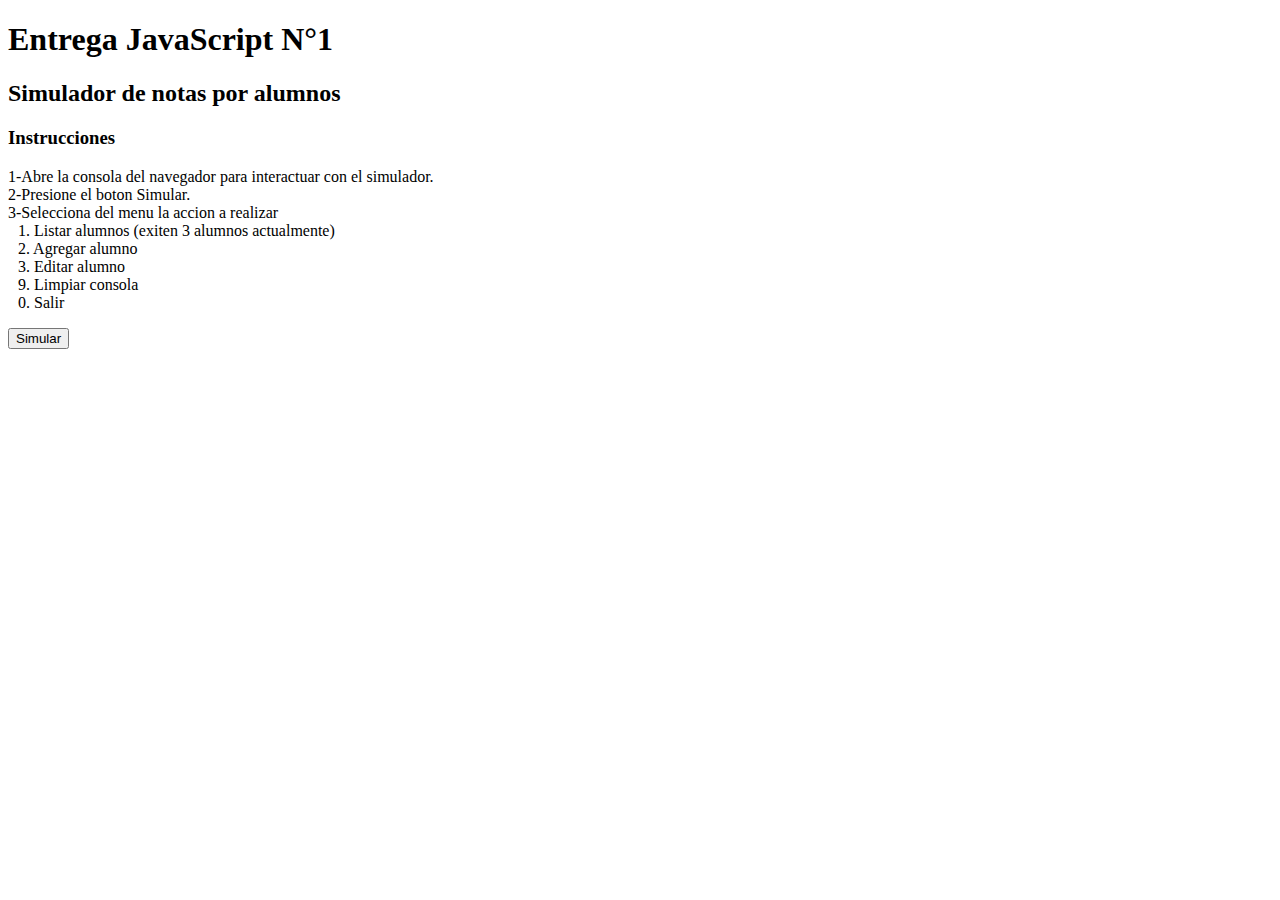
==== index.html @ ba92882a "primer cambio" ====
<!DOCTYPE html>
<html lang="en">
  <head>
    <meta charset="UTF-8" />
    <meta name="viewport" content="width=device-width, initial-scale=1.0" />
    <link rel="stylesheet" href="./styles.css" />
    <title>Entrega JavaScript N°1</title>
  </head>
  <body>
    
    <!-- Este es mi navbar -->
    <!-- <button id="boton-saludar">saludar</button> -->
    <div class="#">
      <h1 class="#">Entrega JavaScript N°1</h1>
      <h2 class="#">Simulador de notas por alumnos</h2>
      <section>
        <h3 class="#">Instrucciones</h3>
        <p>
          1-Abre la consola del navegador para interactuar con el simulador.<br>
          2-Presione el boton Simular.<br>
          3-Selecciona del menu la accion a realizar<br>
          <span class="#">1. Listar alumnos (exiten 3 alumnos actualmente)</span><br>
          <span class="#">2. Agregar alumno</span><br>
          <span class="#">3. Editar alumno</span><br>
          <span class="#">9. Limpiar consola</span><br>
          <span class="#">0. Salir</span><br>
        </p>
        <button id="botonSimular">Simular</button>
      </section>

    </div>
    

    <script src="./entrega1.js"></script>
  </body>
</html>
---- styles.css ----
/* .title {
  color: peru;
}
 */

span{
  padding-left: 10px;
}
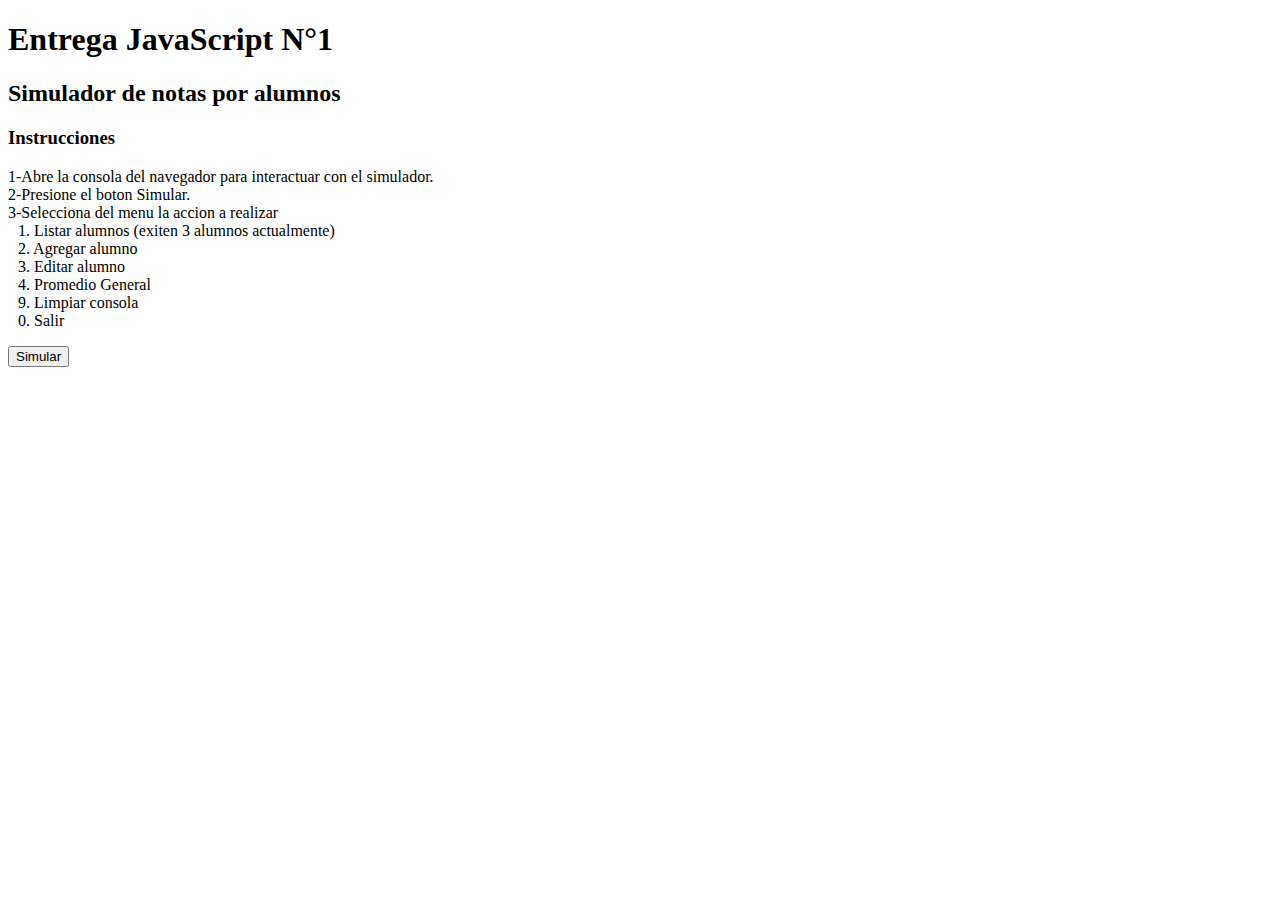
==== commit 8ccc4ca9: "cambio en menu" ====
--- a/index.html
+++ b/index.html
@@ -22,6 +22,7 @@
           <span class="#">1. Listar alumnos (exiten 3 alumnos actualmente)</span><br>
           <span class="#">2. Agregar alumno</span><br>
           <span class="#">3. Editar alumno</span><br>
+          <span class="#">4. Promedio General</span><br>
           <span class="#">9. Limpiar consola</span><br>
           <span class="#">0. Salir</span><br>
         </p>
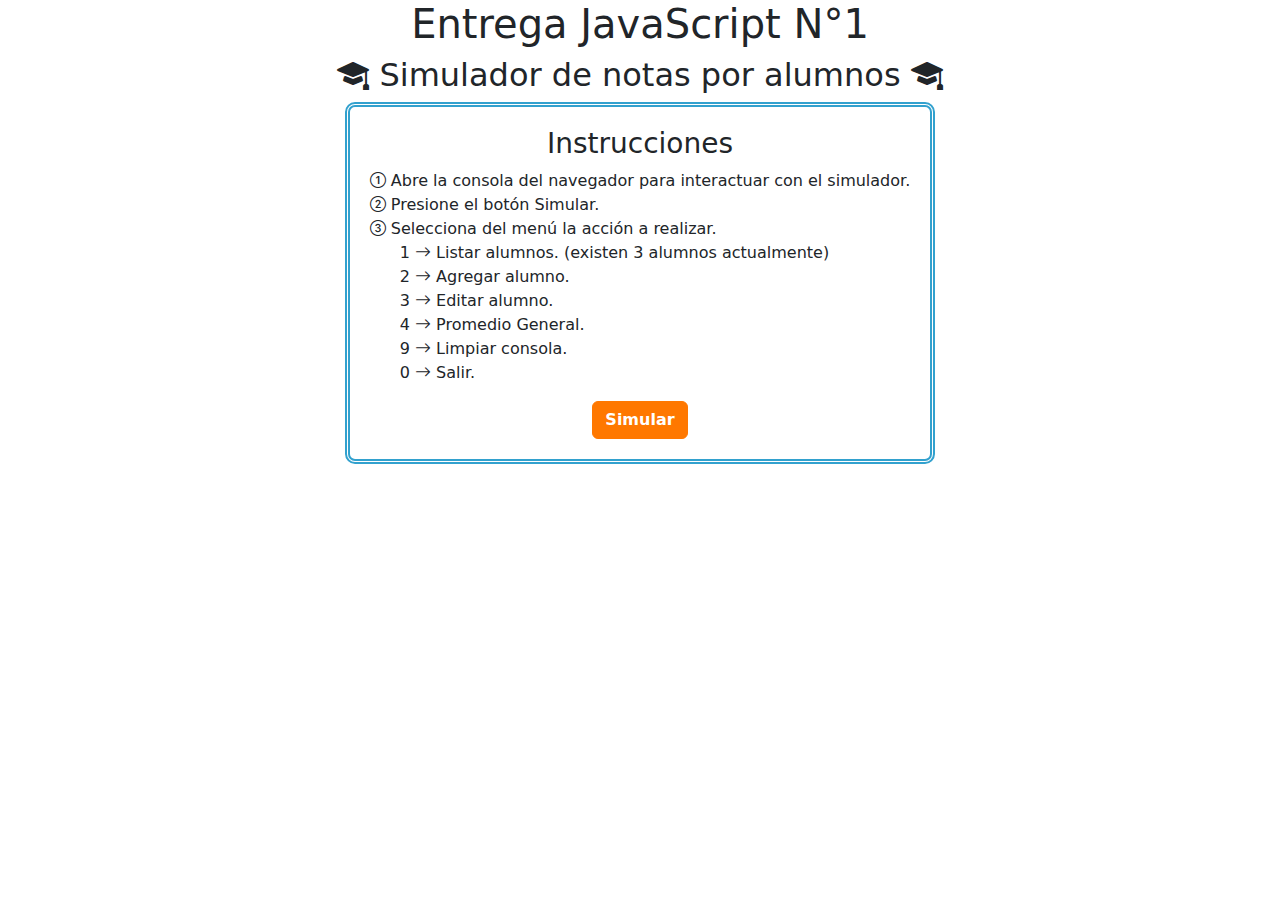
==== commit 492eae01: "css" ====
--- a/index.html
+++ b/index.html
@@ -3,35 +3,54 @@
   <head>
     <meta charset="UTF-8" />
     <meta name="viewport" content="width=device-width, initial-scale=1.0" />
-    <link rel="stylesheet" href="./styles.css" />
+    <meta name="description" content="Entrega de javascript N°1">
     <title>Entrega JavaScript N°1</title>
+    <!-- boostrap v5.3 -->
+    <link href="https://cdn.jsdelivr.net/npm/bootstrap@5.3.3/dist/css/bootstrap.min.css" rel="stylesheet" integrity="sha384-QWTKZyjpPEjISv5WaRU9OFeRpok6YctnYmDr5pNlyT2bRjXh0JMhjY6hW+ALEwIH" crossorigin="anonymous">
+    <!-- iconos boostrap -->
+    <link rel="stylesheet" href="https://cdn.jsdelivr.net/npm/bootstrap-icons@1.11.3/font/bootstrap-icons.min.css">
+    <!-- css entrega -->
+    <link rel="stylesheet" href="./css/styles.css" />
+    
   </head>
   <body>
-    
-    <!-- Este es mi navbar -->
-    <!-- <button id="boton-saludar">saludar</button> -->
-    <div class="#">
-      <h1 class="#">Entrega JavaScript N°1</h1>
-      <h2 class="#">Simulador de notas por alumnos</h2>
-      <section>
-        <h3 class="#">Instrucciones</h3>
-        <p>
-          1-Abre la consola del navegador para interactuar con el simulador.<br>
-          2-Presione el boton Simular.<br>
-          3-Selecciona del menu la accion a realizar<br>
-          <span class="#">1. Listar alumnos (exiten 3 alumnos actualmente)</span><br>
-          <span class="#">2. Agregar alumno</span><br>
-          <span class="#">3. Editar alumno</span><br>
-          <span class="#">4. Promedio General</span><br>
-          <span class="#">9. Limpiar consola</span><br>
-          <span class="#">0. Salir</span><br>
-        </p>
-        <button id="botonSimular">Simular</button>
-      </section>
-
-    </div>
-    
-
-    <script src="./entrega1.js"></script>
+    <header>
+      <!-- contenido header -->
+      <!--barra (logo y menu)-->
+    </header>
+    <main>
+      <!-- contenido main -->
+      <div class="container">
+        <h1 class="tituloH1">Entrega JavaScript N°1</h1>
+        <h2 class="tituloH2"><i class="bi bi-mortarboard-fill"></i> Simulador de notas por alumnos <i class="bi bi-mortarboard-fill"></i></h2>
+        <section class="seccionIntrucciones">
+          <div class="capa">
+          <h3 class="tituloH3">Instrucciones</h3>
+            <p>
+              <i class="bi bi-1-circle"></i> Abre la consola del navegador para interactuar con el simulador.<br>
+              <i class="bi bi-2-circle"></i> Presione el botón Simular.<br>
+              <i class="bi bi-3-circle"></i> Selecciona del menú la acción a realizar.<br>
+              <span class="#">1 <i class="bi bi-arrow-right"></i> Listar alumnos. (existen 3 alumnos actualmente)</span><br>
+              <span class="#">2 <i class="bi bi-arrow-right"></i> Agregar alumno.</span><br>
+              <span class="#">3 <i class="bi bi-arrow-right"></i> Editar alumno.</span><br>
+              <span class="#">4 <i class="bi bi-arrow-right"></i> Promedio General.</span><br>
+              <span class="#">9 <i class="bi bi-arrow-right"></i> Limpiar consola.</span><br>
+              <span class="#">0 <i class="bi bi-arrow-right"></i> Salir.</span><br>
+            </p>
+            <div class="botonCentro">
+              <button id="botonSimular" class="btn">Simular</button>
+            </div>
+            
+          </div>
+        </section>
+      </div>
+    </main>
+    <footer class="#">
+      <!-- contenido footer -->
+    </footer>
+    <!-- javaScript bootstrap -->
+    <script src="https://cdn.jsdelivr.net/npm/bootstrap@5.3.3/dist/js/bootstrap.bundle.min.js" integrity="sha384-YvpcrYf0tY3lHB60NNkmXc5s9fDVZLESaAA55NDzOxhy9GkcIdslK1eN7N6jIeHz" crossorigin="anonymous"></script>
+    <!-- javaScript entrega -->
+    <script src="./js/entrega1.js"></script>
   </body>
 </html>
--- a/css/styles.css
+++ b/css/styles.css
@@ -0,0 +1,51 @@
+.tituloH1{
+  text-align: center;
+}
+.tituloH2{
+  text-align: center;
+}
+.tituloH3{
+  text-align: center;
+}
+.seccionIntrucciones{
+  display: flex;
+  justify-content: center;
+  flex-direction: column;
+  align-items: center;
+
+  
+}
+.capa{
+  border: thick double #32a1ce;
+  border-radius: 10px;
+  padding: 20px;
+}
+
+.botonSimular{
+  color: black;
+  text-align: center;
+  
+}
+.botonCentro{
+  display: flex;
+  justify-content: center;
+}
+
+span{
+  padding-left: 30px;
+}
+
+/*-------------------------------------------------*/
+/*boton*/
+.btn {
+  font-weight: bold;
+  background-color: #FF7800;
+  color: white;
+  border: 1px solid #FF7800;
+}
+
+.btn:hover {
+  font-weight: bold;
+  background-color: rgba(211, 105, 13, 0.9254901961);
+  color: white;
+}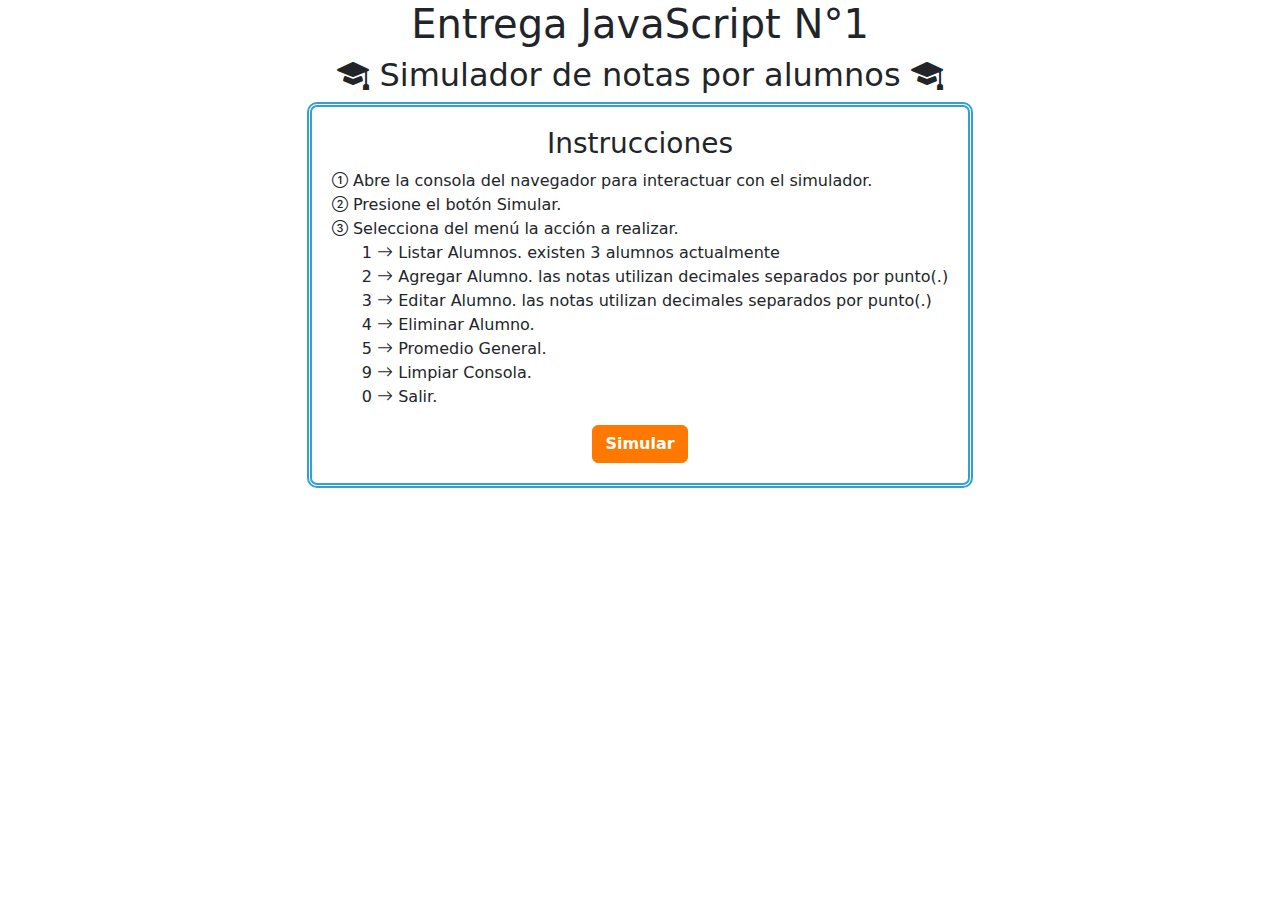
==== commit 4c3e31d6: "css" ====
--- a/index.html
+++ b/index.html
@@ -30,11 +30,12 @@
               <i class="bi bi-1-circle"></i> Abre la consola del navegador para interactuar con el simulador.<br>
               <i class="bi bi-2-circle"></i> Presione el botón Simular.<br>
               <i class="bi bi-3-circle"></i> Selecciona del menú la acción a realizar.<br>
-              <span class="#">1 <i class="bi bi-arrow-right"></i> Listar alumnos. (existen 3 alumnos actualmente)</span><br>
-              <span class="#">2 <i class="bi bi-arrow-right"></i> Agregar alumno.</span><br>
-              <span class="#">3 <i class="bi bi-arrow-right"></i> Editar alumno.</span><br>
-              <span class="#">4 <i class="bi bi-arrow-right"></i> Promedio General.</span><br>
-              <span class="#">9 <i class="bi bi-arrow-right"></i> Limpiar consola.</span><br>
+              <span class="#">1 <i class="bi bi-arrow-right"></i> Listar Alumnos. existen 3 alumnos actualmente</span><br>
+              <span class="#">2 <i class="bi bi-arrow-right"></i> Agregar Alumno. las notas utilizan decimales separados por punto(.)</span><br>
+              <span class="#">3 <i class="bi bi-arrow-right"></i> Editar Alumno. las notas utilizan decimales separados por punto(.)</span><br>
+              <span class="#">4 <i class="bi bi-arrow-right"></i> Eliminar Alumno.</span><br>
+              <span class="#">5 <i class="bi bi-arrow-right"></i> Promedio General.</span><br>
+              <span class="#">9 <i class="bi bi-arrow-right"></i> Limpiar Consola.</span><br>
               <span class="#">0 <i class="bi bi-arrow-right"></i> Salir.</span><br>
             </p>
             <div class="botonCentro">
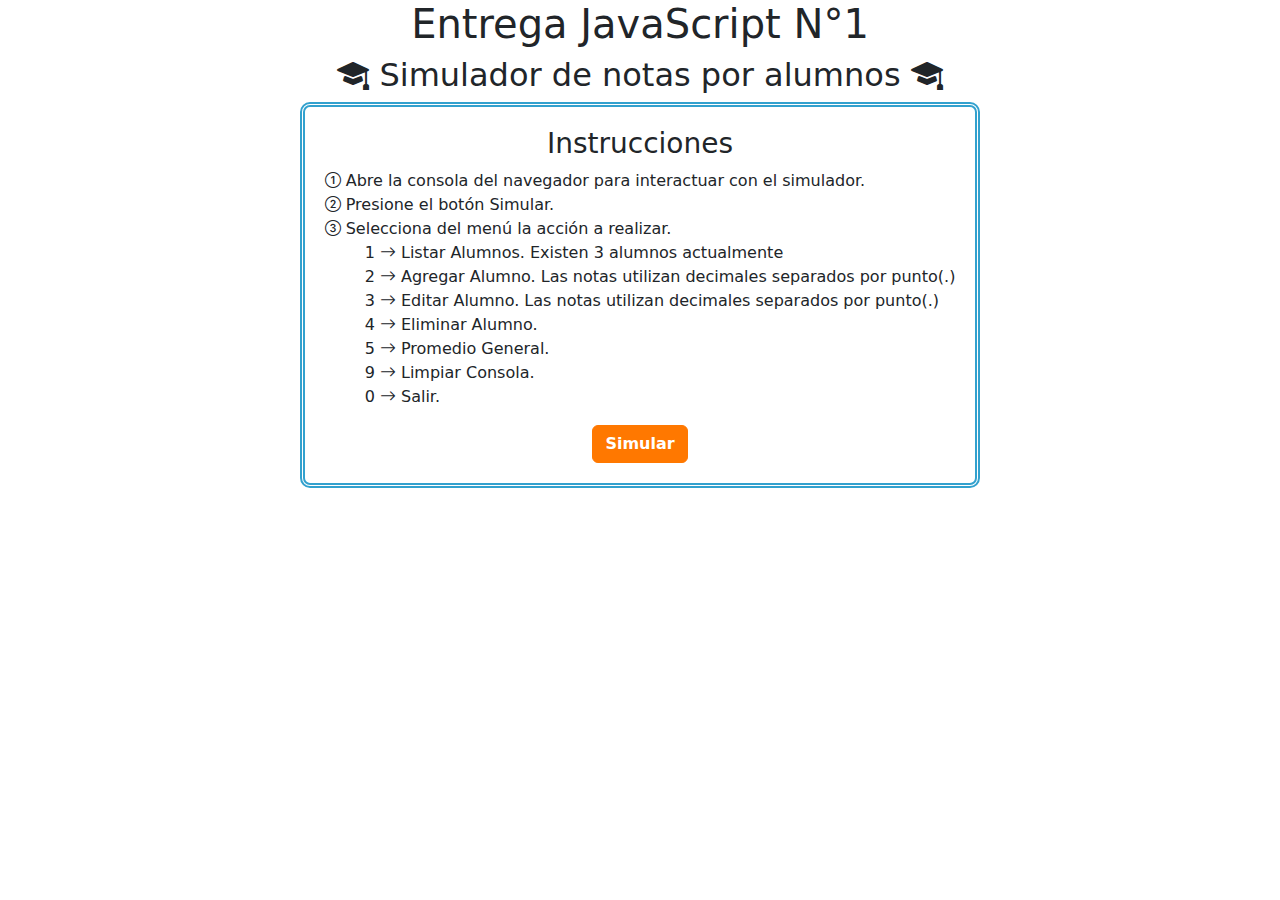
==== commit cc877255: "html modificado" ====
--- a/index.html
+++ b/index.html
@@ -26,13 +26,13 @@
         <section class="seccionIntrucciones">
           <div class="capa">
           <h3 class="tituloH3">Instrucciones</h3>
-            <p>
+            <p class="#">
               <i class="bi bi-1-circle"></i> Abre la consola del navegador para interactuar con el simulador.<br>
               <i class="bi bi-2-circle"></i> Presione el botón Simular.<br>
               <i class="bi bi-3-circle"></i> Selecciona del menú la acción a realizar.<br>
-              <span class="#">1 <i class="bi bi-arrow-right"></i> Listar Alumnos. existen 3 alumnos actualmente</span><br>
-              <span class="#">2 <i class="bi bi-arrow-right"></i> Agregar Alumno. las notas utilizan decimales separados por punto(.)</span><br>
-              <span class="#">3 <i class="bi bi-arrow-right"></i> Editar Alumno. las notas utilizan decimales separados por punto(.)</span><br>
+              <span class="#">1 <i class="bi bi-arrow-right"></i> Listar Alumnos. Existen 3 alumnos actualmente</span><br>
+              <span class="#">2 <i class="bi bi-arrow-right"></i> Agregar Alumno. Las notas utilizan decimales separados por punto(.)</span><br>
+              <span class="#">3 <i class="bi bi-arrow-right"></i> Editar Alumno. Las notas utilizan decimales separados por punto(.)</span><br>
               <span class="#">4 <i class="bi bi-arrow-right"></i> Eliminar Alumno.</span><br>
               <span class="#">5 <i class="bi bi-arrow-right"></i> Promedio General.</span><br>
               <span class="#">9 <i class="bi bi-arrow-right"></i> Limpiar Consola.</span><br>
--- a/css/styles.css
+++ b/css/styles.css
@@ -32,7 +32,7 @@
 }
 
 span{
-  padding-left: 30px;
+  padding-left: 40px;
 }
 
 /*-------------------------------------------------*/
